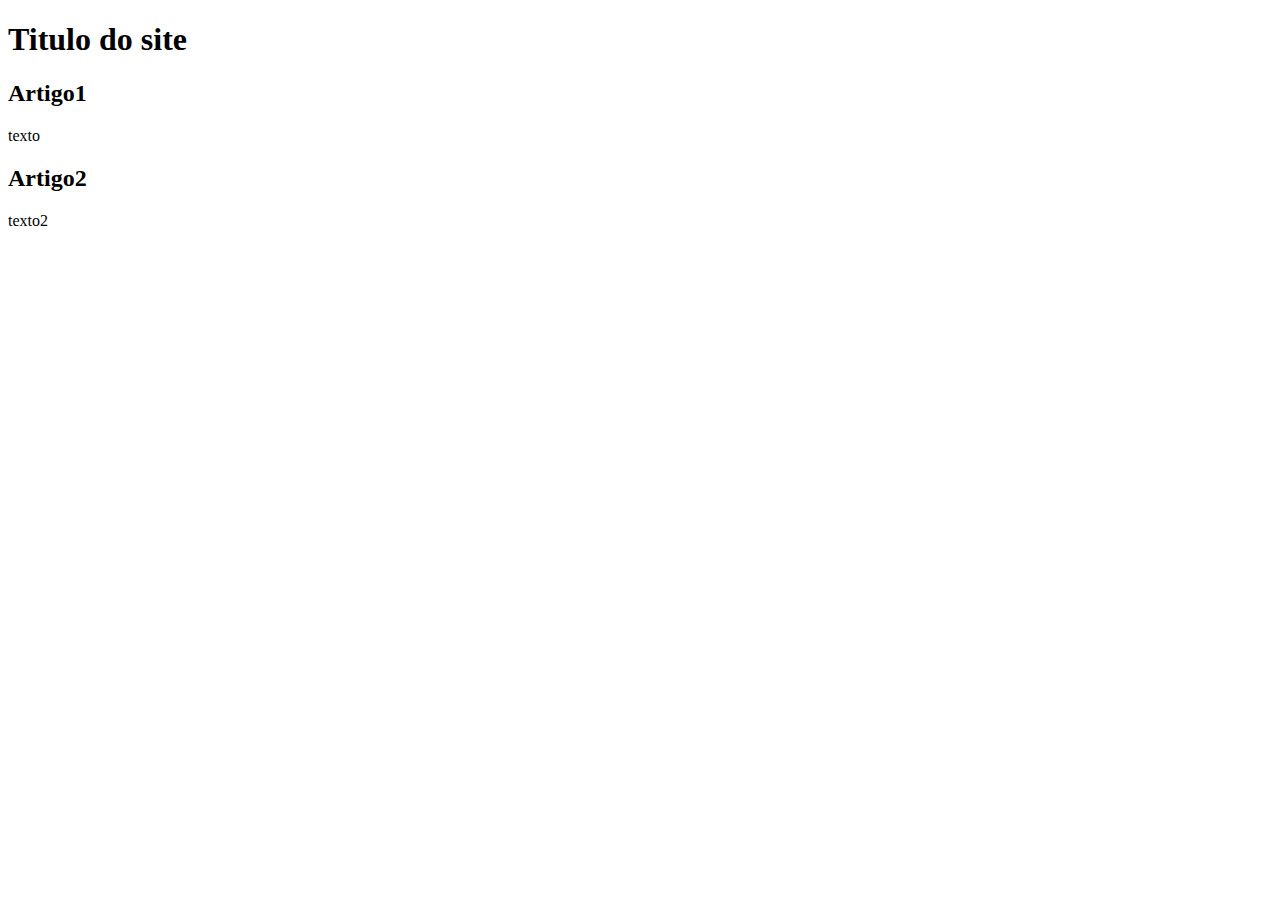
==== index.html @ 40df566f "add index" ====
<!DOCTYPE html>
<html lang="pt-br">
<head>
    <meta charset="UTF-8">
    <meta name="viewport" content="width=device-width, initial-scale=1.0">
    <title>Título</title>
</head>
<body>
    <main>
        <header>
            <h1>Titulo do site</h1>
        </header>
        <article>
            <h2>Artigo1</h2>
            <p>texto</p>
        </article>
        <article>
            <h2>Artigo2</h2>
            <p>texto2</p>
        </article>
    </main>
</body>
</html>
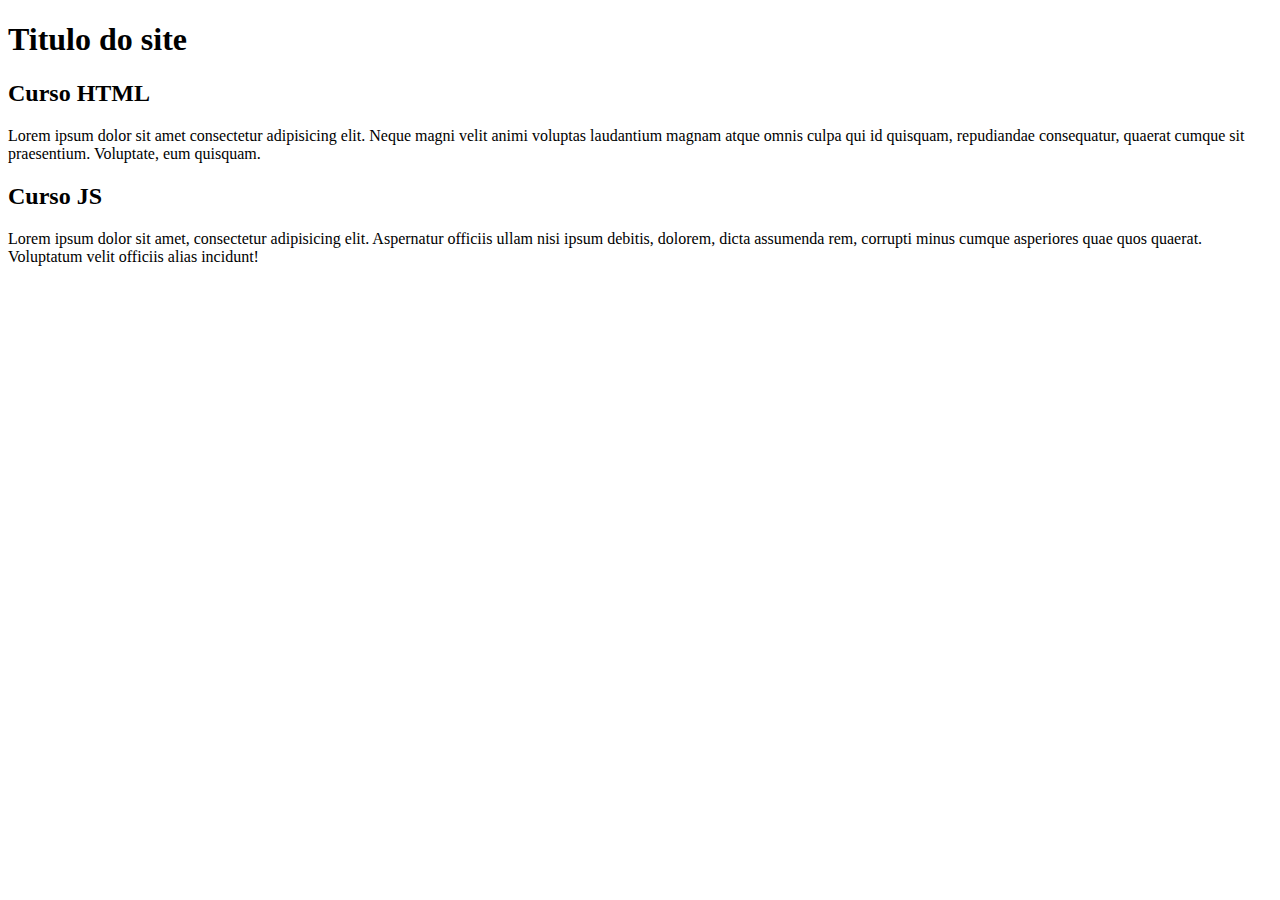
==== commit eff973b0: "comecei o conteudo" ====
--- a/index.html
+++ b/index.html
@@ -3,7 +3,7 @@
 <head>
     <meta charset="UTF-8">
     <meta name="viewport" content="width=device-width, initial-scale=1.0">
-    <title>Título</title>
+    <title>Cursos Grátis</title>
 </head>
 <body>
     <main>
@@ -11,12 +11,12 @@
             <h1>Titulo do site</h1>
         </header>
         <article>
-            <h2>Artigo1</h2>
-            <p>texto</p>
+            <h2>Curso HTML</h2>
+            <p>Lorem ipsum dolor sit amet consectetur adipisicing elit. Neque magni velit animi voluptas laudantium magnam atque omnis culpa qui id quisquam, repudiandae consequatur, quaerat cumque sit praesentium. Voluptate, eum quisquam.</p>
         </article>
         <article>
-            <h2>Artigo2</h2>
-            <p>texto2</p>
+            <h2>Curso JS</h2>
+            <p>Lorem ipsum dolor sit amet, consectetur adipisicing elit. Aspernatur officiis ullam nisi ipsum debitis, dolorem, dicta assumenda rem, corrupti minus cumque asperiores quae quos quaerat. Voluptatum velit officiis alias incidunt!</p>
         </article>
     </main>
 </body>
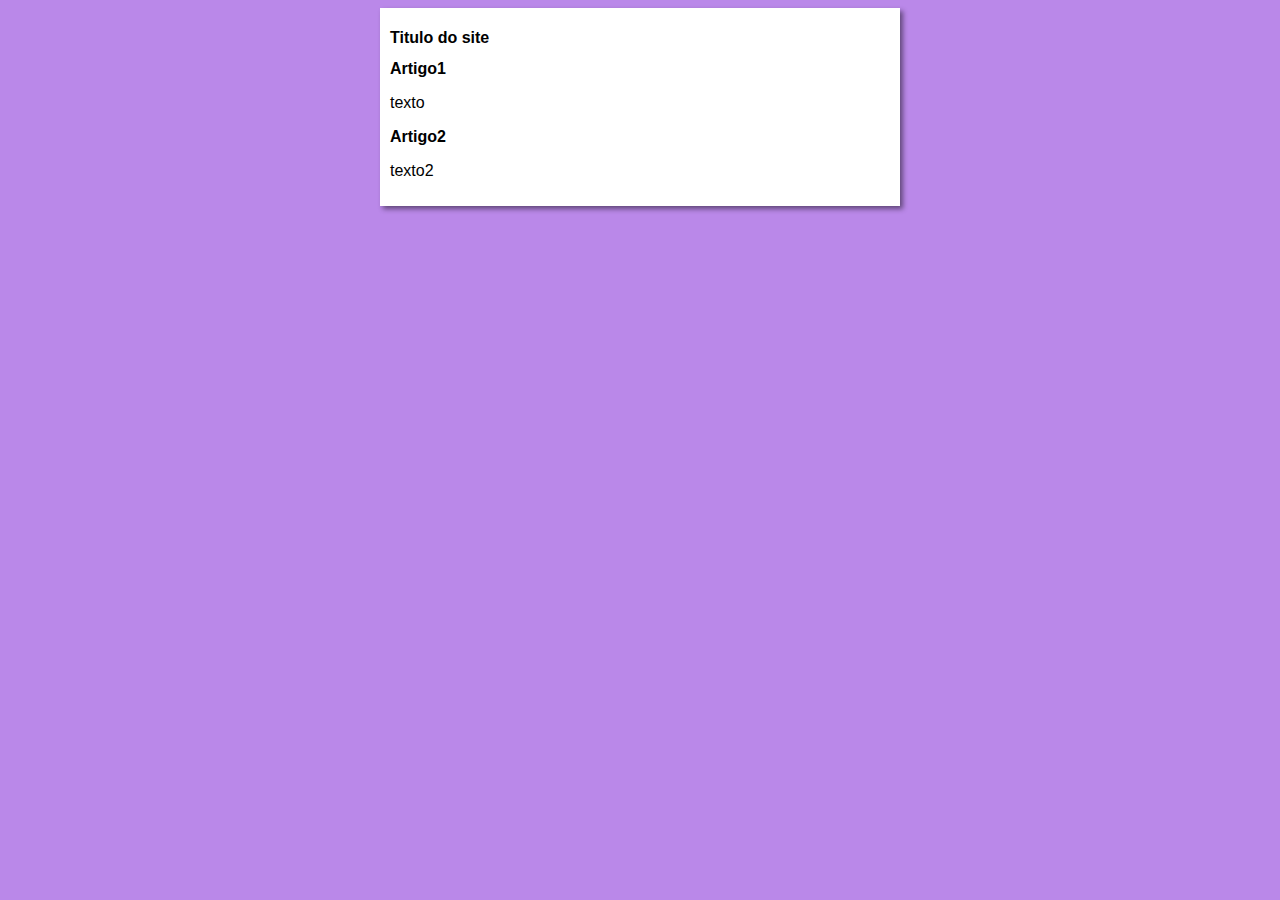
==== commit b624f2cc: "iniciei design" ====
--- a/index.html
+++ b/index.html
@@ -3,7 +3,8 @@
 <head>
     <meta charset="UTF-8">
     <meta name="viewport" content="width=device-width, initial-scale=1.0">
-    <title>Cursos Grátis</title>
+    <title>Título</title>
+    <link rel="stylesheet" href="estilos/style.css">
 </head>
 <body>
     <main>
@@ -11,12 +12,12 @@
             <h1>Titulo do site</h1>
         </header>
         <article>
-            <h2>Curso HTML</h2>
-            <p>Lorem ipsum dolor sit amet consectetur adipisicing elit. Neque magni velit animi voluptas laudantium magnam atque omnis culpa qui id quisquam, repudiandae consequatur, quaerat cumque sit praesentium. Voluptate, eum quisquam.</p>
+            <h2>Artigo1</h2>
+            <p>texto</p>
         </article>
         <article>
-            <h2>Curso JS</h2>
-            <p>Lorem ipsum dolor sit amet, consectetur adipisicing elit. Aspernatur officiis ullam nisi ipsum debitis, dolorem, dicta assumenda rem, corrupti minus cumque asperiores quae quos quaerat. Voluptatum velit officiis alias incidunt!</p>
+            <h2>Artigo2</h2>
+            <p>texto2</p>
         </article>
     </main>
 </body>
--- a/estilos/style.css
+++ b/estilos/style.css
@@ -0,0 +1,14 @@
+*{
+    font-family: Arial, Helvetica, sans-serif;
+    font-size: 16px;
+}
+body{
+    background-color: rgb(186, 136, 233);
+}
+main{
+    background-color: white;
+    width: 500px;
+    margin: auto;
+    padding: 10px;
+    box-shadow: 3px 3px 5px rgba(0, 0, 0, 0.473);
+}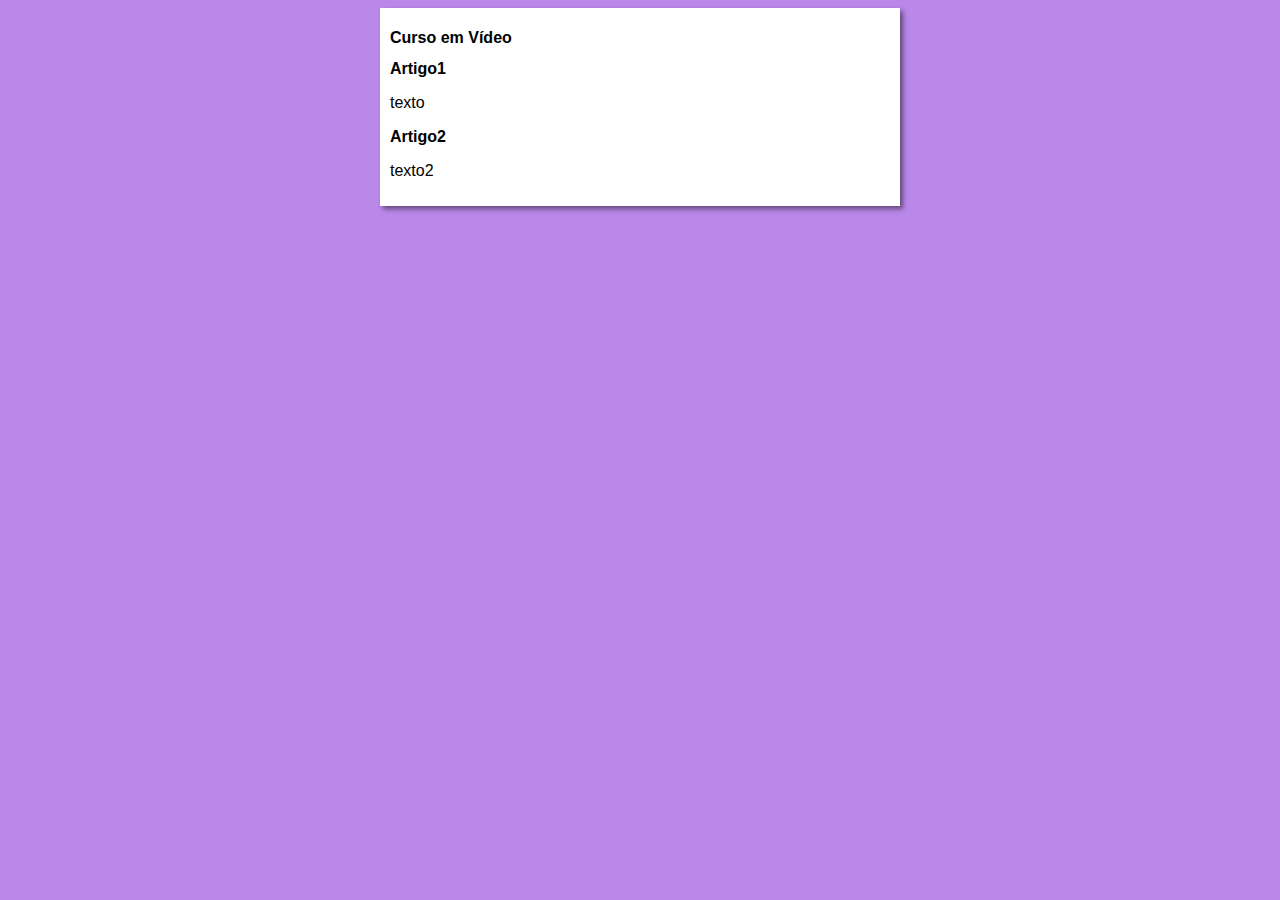
==== commit 6af088c0: "Update index.html" ====
--- a/index.html
+++ b/index.html
@@ -9,7 +9,7 @@
 <body>
     <main>
         <header>
-            <h1>Titulo do site</h1>
+            <h1>Curso em Vídeo</h1>
         </header>
         <article>
             <h2>Artigo1</h2>
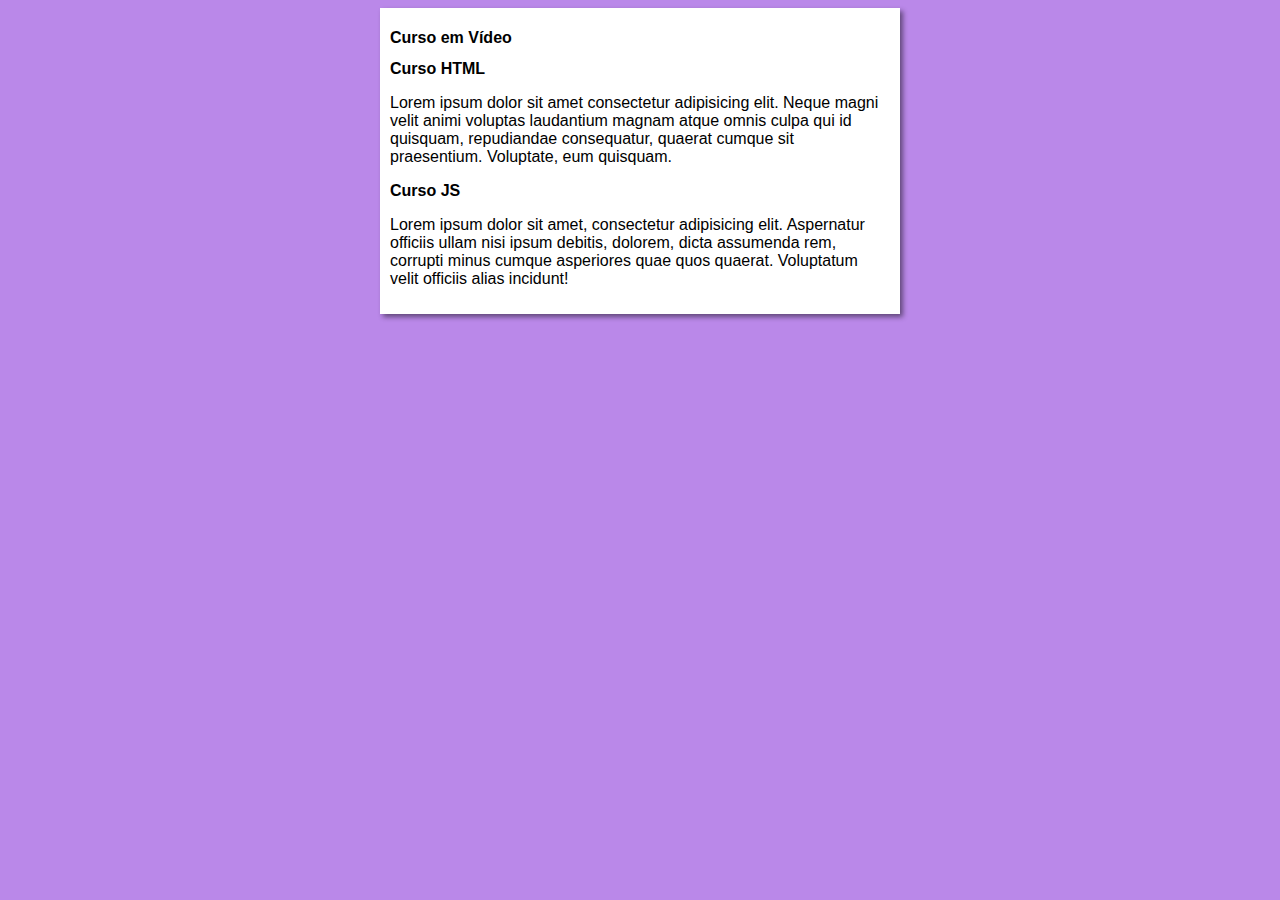
==== commit 8c845db6: "Merge branch 'Design'" ====
--- a/index.html
+++ b/index.html
@@ -12,12 +12,12 @@
             <h1>Curso em Vídeo</h1>
         </header>
         <article>
-            <h2>Artigo1</h2>
-            <p>texto</p>
+            <h2>Curso HTML</h2>
+            <p>Lorem ipsum dolor sit amet consectetur adipisicing elit. Neque magni velit animi voluptas laudantium magnam atque omnis culpa qui id quisquam, repudiandae consequatur, quaerat cumque sit praesentium. Voluptate, eum quisquam.</p>
         </article>
         <article>
-            <h2>Artigo2</h2>
-            <p>texto2</p>
+            <h2>Curso JS</h2>
+            <p>Lorem ipsum dolor sit amet, consectetur adipisicing elit. Aspernatur officiis ullam nisi ipsum debitis, dolorem, dicta assumenda rem, corrupti minus cumque asperiores quae quos quaerat. Voluptatum velit officiis alias incidunt!</p>
         </article>
     </main>
 </body>
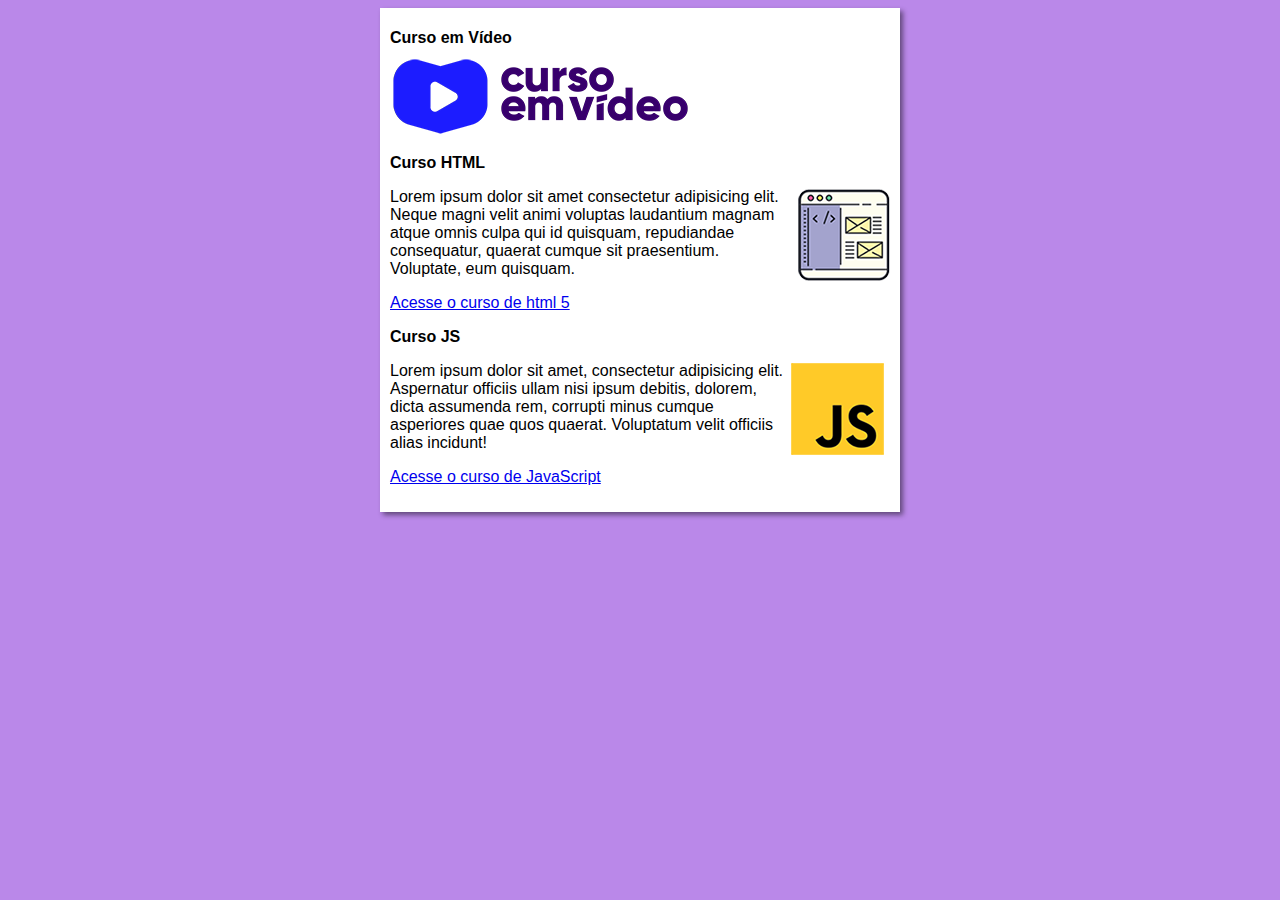
==== commit b4afd7e1: "mais funcionalidades" ====
--- a/index.html
+++ b/index.html
@@ -10,14 +10,19 @@
     <main>
         <header>
             <h1>Curso em Vídeo</h1>
+            <img src="images/curso-em-video-cor.png" alt="curso-em-video-cor">
         </header>
         <article>
             <h2>Curso HTML</h2>
+            <img class="lado" src="images/curso-html-css.png" alt="imagem html">
             <p>Lorem ipsum dolor sit amet consectetur adipisicing elit. Neque magni velit animi voluptas laudantium magnam atque omnis culpa qui id quisquam, repudiandae consequatur, quaerat cumque sit praesentium. Voluptate, eum quisquam.</p>
+            <p><a href="curso-html.html">Acesse o curso de html 5</a></p>
         </article>
         <article>
             <h2>Curso JS</h2>
+            <img class="lado" src="images/curso-javascript.png" alt="imagem js">
             <p>Lorem ipsum dolor sit amet, consectetur adipisicing elit. Aspernatur officiis ullam nisi ipsum debitis, dolorem, dicta assumenda rem, corrupti minus cumque asperiores quae quos quaerat. Voluptatum velit officiis alias incidunt!</p>
+            <p><a href="curso-js.html">Acesse o curso de JavaScript</a></p>
         </article>
     </main>
 </body>
--- a/estilos/style.css
+++ b/estilos/style.css
@@ -11,4 +11,7 @@
     margin: auto;
     padding: 10px;
     box-shadow: 3px 3px 5px rgba(0, 0, 0, 0.473);
+}
+img.lado{
+    float: right;
 }